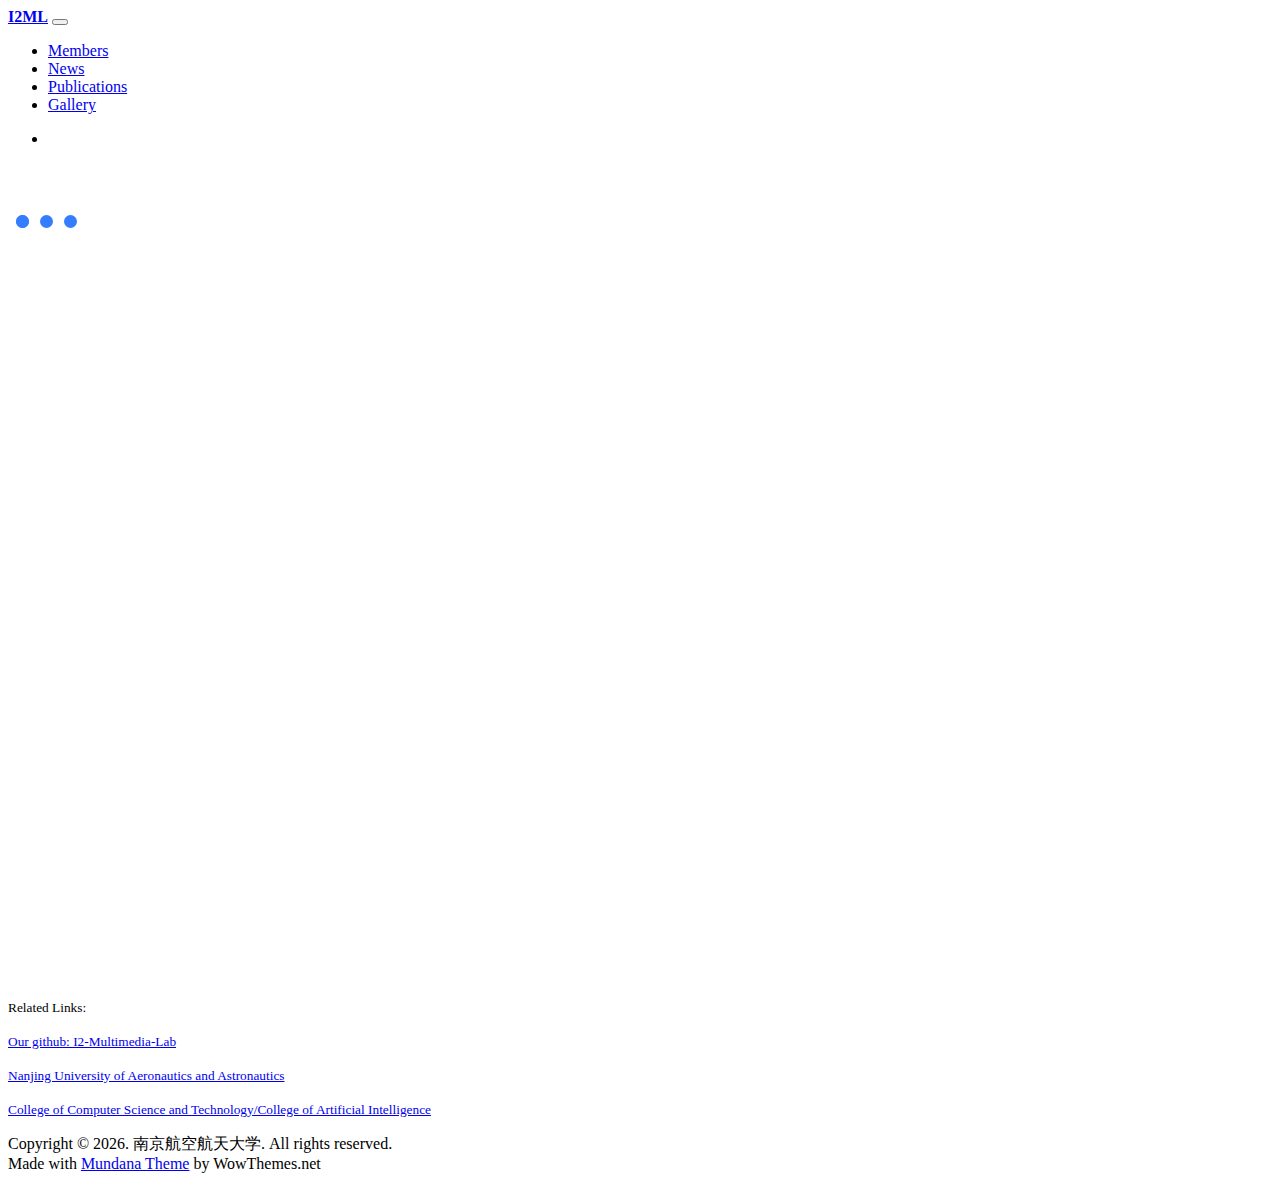
==== gallery.html @ ed539804 "Add files via upload" ====
<!DOCTYPE html>
<html lang="en">

<head>
	<meta charset="utf-8" />
	<link rel="apple-touch-icon" sizes="76x76" href="./assets/img/logo.svg">
	<link rel="icon" type="image/png" href="./assets/img/logo.svg">
	<meta http-equiv="X-UA-Compatible" content="IE=edge,chrome=1" />
	<title>I2ML-南京航空航天大学I2ML实验室</title>
	<meta content='width=device-width, initial-scale=1.0, maximum-scale=1.0, user-scalable=0, shrink-to-fit=no'
		name='viewport' />
	<!-- Google Font -->
	<link href="https://fonts.googleapis.com/css?family=Playfair+Display:400,700|Source+Sans+Pro:400,600,700"
		rel="stylesheet">
	<!-- Font Awesome Icons -->
	<link rel="stylesheet" href="https://use.fontawesome.com/releases/v5.3.1/css/all.css"
		integrity="sha384-mzrmE5qonljUremFsqc01SB46JvROS7bZs3IO2EmfFsd15uHvIt+Y8vEf7N7fWAU" crossorigin="anonymous">
	<!-- Main CSS -->
	<link href="./assets/css/main.css" rel="stylesheet" />
	<link href="./assets/css/custom.css" rel="stylesheet" />
	<style>
		.lds-ellipsis {
			display: inline-block;
			position: relative;
			width: 80px;
			height: 80px;
		}

		.lds-ellipsis div {
			position: absolute;
			top: 33px;
			width: 13px;
			height: 13px;
			border-radius: 50%;
			background: #347dff;
			animation-timing-function: cubic-bezier(0, 1, 1, 0);
		}

		.lds-ellipsis div:nth-child(1) {
			left: 8px;
			animation: lds-ellipsis1 0.6s infinite;
		}

		.lds-ellipsis div:nth-child(2) {
			left: 8px;
			animation: lds-ellipsis2 0.6s infinite;
		}

		.lds-ellipsis div:nth-child(3) {
			left: 32px;
			animation: lds-ellipsis2 0.6s infinite;
		}

		.lds-ellipsis div:nth-child(4) {
			left: 56px;
			animation: lds-ellipsis3 0.6s infinite;
		}

		@keyframes lds-ellipsis1 {
			0% {
				transform: scale(0);
			}

			100% {
				transform: scale(1);
			}
		}

		@keyframes lds-ellipsis3 {
			0% {
				transform: scale(1);
			}

			100% {
				transform: scale(0);
			}
		}

		@keyframes lds-ellipsis2 {
			0% {
				transform: translate(0, 0);
			}

			100% {
				transform: translate(24px, 0);
			}
		}
	</style>
</head>

<body>
	<!--------------------------------------
NAVBAR
--------------------------------------->
	<nav class="topnav navbar navbar-expand-sm navbar-light bg-white fixed-top">
		<div class="container">
			<a class="navbar-brand" href="./index.html"><strong>I2ML</strong></a>
			<button class="navbar-toggler collapsed" type="button" data-toggle="collapse" data-target="#navbarColor02"
				aria-controls="navbarColor02" aria-expanded="false" aria-label="Toggle navigation">
				<span class="navbar-toggler-icon"></span>
			</button>
			<div class="navbar-collapse collapse" id="navbarColor02">
				<ul class="navbar-nav mr-auto d-flex align-items-center">
					<li class="nav-item">
						<a class="nav-link" href="./members.html">Members</a>
					</li>
					<li class="nav-item">
						<a class="nav-link" href="./news.html">News</a>
					</li>
					<li class="nav-item">
						<a class="nav-link" href="./publications.html">Publications</a>
					</li>
					<li class="nav-item">
						<a class="nav-link border-bottom border-primary" href="./gallery.html">Gallery</a>
					</li>
				</ul>
				<ul class="navbar-nav ml-auto d-flex align-items-center">
					<li class="nav-item highlight d-none d-md-block">
						<div
							style="background-image: url(./assets/img/NUAA.png); height: 36px; width:200px; background-position: right; background-size: contain;    background-repeat: no-repeat;">
						</div>
					</li>
				</ul>
			</div>
		</div>
	</nav>
	<!-- End Navbar -->


	<!--------------------------------------
HEADER
--------------------------------------->


	<!--------------------------------------
MAIN
--------------------------------------->
	<div class="container">
		<div style="min-height: 700px;">
			<div class="row" id="waterfall_wrapper"></div>
			<div class="text-center" id="waterfall_spinner">
				<div class="lds-ellipsis"><div></div><div></div><div></div><div></div></div>
			</div>
		</div>
	</div>



	<!--------------------------------------
FOOTER
--------------------------------------->
	<div class="container pt-4 pb-4">
		<div class="row">
			<div class="col-sm-12 col-md-4 col-xl-3 text-sm-center">
				<div class="card border-0 box-shadow">
					<div
						style="background-image: url(./assets/img/wechat.png); height: 100px; background-position: center; background-size: contain;    background-repeat: no-repeat;">
					</div>
				</div>
			</div>
			<div class="col-sm-12 col-md-8 col-xl-9 text-md-left text-center">
				<p class="mb-0"><small class="text-muted">Related Links:</small></p>
				<p class="mb-0">
					<a class="mr-2" href="https://github.com/I2-Multimedia-Lab" target="_blank"><small
							class="text-muted">Our github: I2-Multimedia-Lab</small></a>
				</p>
				<p class="mb-0">
					<a class="mr-2" href="http://nuaa.edu.cn" target="_blank"><small class="text-muted">Nanjing
							University of Aeronautics and Astronautics</small></a>
				</p>
				<p class="mb-0">
					<a class="mr-2" href="http://cs.nuaa.edu.cn" target="_blank"><small class="text-muted">College of
							Computer Science and Technology/College of Artificial Intelligence</small></a>
				</p>
			</div>
		</div>
	</div>

	<div class="container">
		<footer class="bg-white border-top pt-3 pb-3 text-muted small">
			<div class="row align-items-center justify-content-between">
				<div class="col-12 col-lg-6 text-center text-lg-left">
					Copyright &copy;
					<script>document.write(new Date().getFullYear())</script>.
					南京航空航天大学. All rights reserved.
				</div>
				<div class="col-12 col-lg-6 text-center text-lg-right">
					Made with <a target="_blank" class="text-primary font-weight-bold"
						href="https://www.wowthemes.net/mundana-free-html-bootstrap-template/">Mundana Theme</a> by
					WowThemes.net
				</div>
			</div>
		</footer>
	</div>
	<!-- End Footer -->

	<!--------------------------------------
JAVASCRIPTS
--------------------------------------->
	<script src="./assets/js/vendor/jquery.min.js" type="text/javascript"></script>
	<script src="./assets/js/vendor/popper.min.js" type="text/javascript"></script>
	<script src="./assets/js/vendor/bootstrap.min.js" type="text/javascript"></script>
	<script src="./assets/js/function.js" type="text/javascript"></script>

	<!--------------------------------------
Js写入 -- Members
--------------------------------------->
	<script src="./contents/config.js" type="text/javascript"></script>
	<script src="./contents/gallery.js" type="text/javascript"></script>
	<script>

		// 对于电脑和手机，使用两种不同的加载策略
		vw = $(window).width()
		mobile_mode = (vw < 960)
		
		if(mobile_mode){
			$('#waterfall_wrapper').html('<div class="col-6 waterfall"></div>\
											<div class="col-6 waterfall"></div>')
		}else{
			// 如果是电脑，则四列加载
			$('#waterfall_wrapper').html('<div class="col-3 waterfall"></div>\
											<div class="col-3 waterfall"></div>\
											<div class="col-3 waterfall"></div>\
											<div class="col-3 waterfall"></div>')
		}

		function getHeightOfChilden(jqobj){
			height = 0
			jqobj.find('.frame').each(function(){
				height += $(this).height()
			})
			return height
		}
		function sleep(ms) {
			return new Promise(resolve => setTimeout(resolve, ms));
		}

		async function loadPhotos(){
			$('#waterfall_spinner').show()
			total_photo_len = gallery.length
			for(i=0;i<total_photo_len;i++){
				item = gallery.shift()
				thumbnail = ''
				badge_html = ''
				if('thumbnail' in item){
					thumbnail = item.thumbnail
				}else{
					thumbnail = item.photo
				}
				for(label in item.labels){
					badge_html += '<span class="badge badge-pill bg-light mr-1">'+item.labels[label]+'</span>'
				}
				frame = $('<div class="frame mb-3">\
								<div class="photo_wrapper">\
									<img class="photo" src="'+thumbnail+'" onclick="jumpToImage(this)">\
								</div>\
								<div class="labels">'+badge_html+'</div>\
							</div>')
				target_waterfall = {}
				min_height = 999999999
				$("#waterfall_wrapper .waterfall").each(function(){
					height = getHeightOfChilden($(this))
					console.log(height)
					if(height < min_height){
						target_waterfall = $(this)
						min_height = height
					}
				})
				frame.hide()
				target_waterfall.append(frame)
				frame.fadeIn(10)
				await sleep(10);
			}
			
			$('#waterfall_spinner').hide()
		}

		loadPhotos()

		// 点击时跳转
		function jumpToImage(imgObj){
			window.open($(imgObj).attr('src'))
		}
	</script>
</body>

</html>
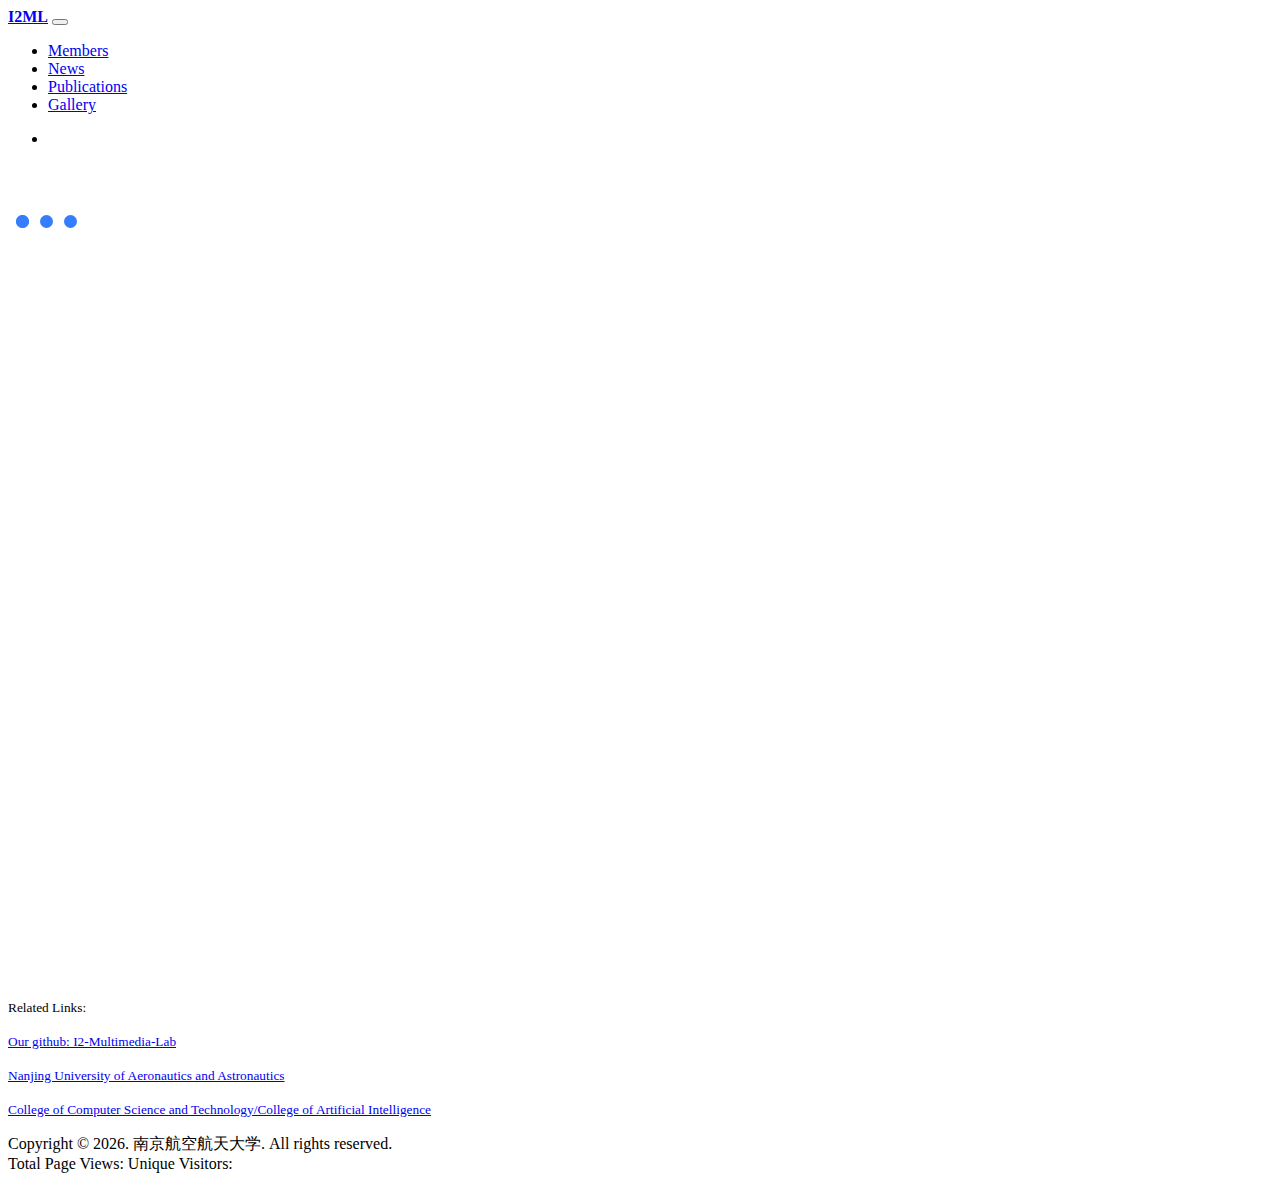
==== commit 83cd988f: "Update gallery.html" ====
--- a/gallery.html
+++ b/gallery.html
@@ -18,6 +18,8 @@
 	<!-- Main CSS -->
 	<link href="./assets/css/main.css" rel="stylesheet" />
 	<link href="./assets/css/custom.css" rel="stylesheet" />
+	<!-- View Counter -->
+	<script async src="//busuanzi.ibruce.info/busuanzi/2.3/busuanzi.pure.mini.js"></script>
 	<style>
 		.lds-ellipsis {
 			display: inline-block;
@@ -86,6 +88,7 @@
 			}
 		}
 	</style>
+
 </head>
 
 <body>
@@ -185,9 +188,9 @@
 					南京航空航天大学. All rights reserved.
 				</div>
 				<div class="col-12 col-lg-6 text-center text-lg-right">
-					Made with <a target="_blank" class="text-primary font-weight-bold"
-						href="https://www.wowthemes.net/mundana-free-html-bootstrap-template/">Mundana Theme</a> by
-					WowThemes.net
+					Total Page Views: <b><span id="busuanzi_value_site_pv"></span></b>
+					<span class="mr-2"> </span>
+					Unique Visitors: <b><span id="busuanzi_value_site_uv"></span></b>
 				</div>
 			</div>
 		</footer>
@@ -248,11 +251,11 @@
 					thumbnail = item.photo
 				}
 				for(label in item.labels){
-					badge_html += '<span class="badge badge-pill bg-light mr-1">'+item.labels[label]+'</span>'
+					badge_html += '<span class="badge badge-pill bg-light mr-1" style="white-space: break-spaces;">'+item.labels[label]+'</span>'
 				}
 				frame = $('<div class="frame mb-3">\
 								<div class="photo_wrapper">\
-									<img class="photo" src="'+thumbnail+'" onclick="jumpToImage(this)">\
+									<img class="photo" src="'+thumbnail+'" onclick="jumpToImage(this)" link="'+item.photo+'"/>\
 								</div>\
 								<div class="labels">'+badge_html+'</div>\
 							</div>')
@@ -266,9 +269,9 @@
 						min_height = height
 					}
 				})
-				frame.hide()
+				// frame.hide()
 				target_waterfall.append(frame)
-				frame.fadeIn(10)
+				// frame.fadeIn(10)
 				await sleep(10);
 			}
 			
@@ -279,9 +282,9 @@
 
 		// 点击时跳转
 		function jumpToImage(imgObj){
-			window.open($(imgObj).attr('src'))
+			window.open($(imgObj).attr('link'))
 		}
 	</script>
 </body>
 
-</html>+</html>
--- a/assets/css/custom.css
+++ b/assets/css/custom.css
@@ -0,0 +1,61 @@
+.spanborder .tabswitcher {
+    cursor: pointer;
+    user-select: none;
+    border-bottom-color: white;
+    color: #ccc;
+    margin-bottom: 0;
+}
+
+.spanborder .tabswitcher.active {
+    color: inherit;
+    border-bottom-color: rgba(0, 0, 0, 0.44);
+}
+
+.spanborder .tabswitcher:hover {
+    color: inherit;
+    border-bottom-color: rgba(0, 0, 0, 0.44);
+}
+
+.tab {
+    display: none;
+}
+
+.tab.active {
+    display: block;
+}
+
+div.avatarimg {
+    display: inline-block;
+    width: 0px;
+    height: 120px;
+    padding: 0 45px 0 45px;
+    background-size: cover;
+    background-position: center;
+}
+
+div.newsimg {
+    display: inline-block;
+    width: 0px;
+    height: 60px;
+    padding: 0 40px 0 40px;
+    background-size: cover;
+    background-position: center;
+}
+
+div.frame .photo_wrapper{
+    overflow: hidden;
+}
+
+div.frame .photo_wrapper .photo{
+    width: 100%;
+    transition: transform .2s;
+}
+
+div.frame .photo_wrapper .photo:hover{
+    cursor: pointer;
+    transform: scale(1.2);
+}
+
+div.frame .labels .badge {
+    font-weight: 400;
+}
